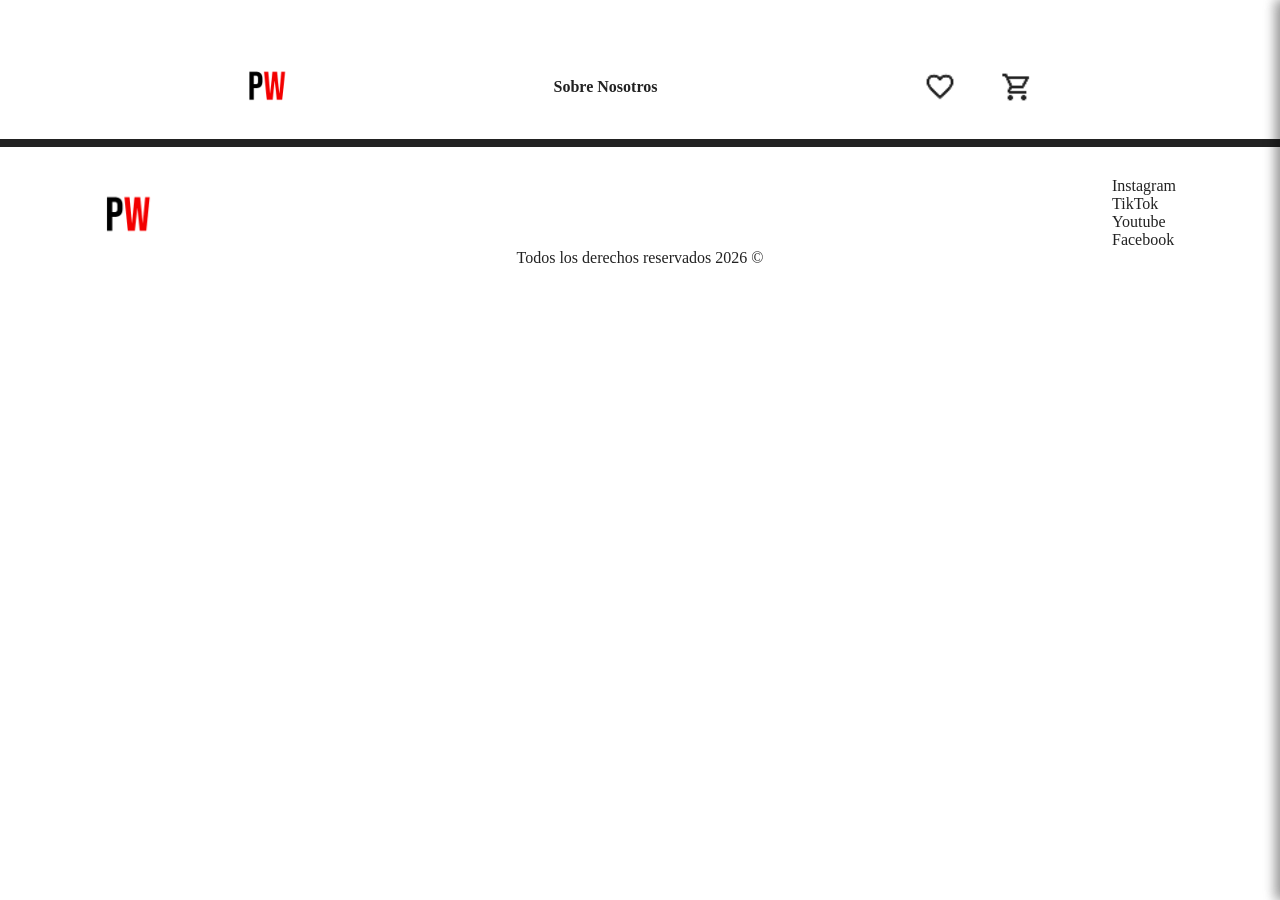
==== detalle.html @ 85580146 "Actualización 29/06/2026 Agregación de detalle dinámico + diseño Modificación en redirects Limpiez" ====
<!DOCTYPE html>
    <html lang="es">
    <head>
        <meta charset="UTF-8">
        <meta name="viewport" content="width=device-width, initial-scale=1.0">
        <link rel="stylesheet" href="estilos.css">
        <link rel="icon" href="/img/icono.jpg">
        <title>PostWatch - Detalle</title>
    </head>
    <body>

        <header>
            <ul>
                <li><a href="index.html"><img src="img/logo.png" alt="Logo PostWatch" class="logo"></a></li>
                <li><a href="nosotros/nosotros.html">Sobre Nosotros</a></li>
                <div class="container-items">

                    <li>
                        <button class="fav-btn" aria-label="ingresar a favoritos" aria-controls="primary-fav" aria-expanded="false">
                            <span class="sr-only"></span>
                        </button>
                    </li>

                    <aside class="mis-favoritos primary-fav" id="primary-fav" data-visible="false">
                        <h1>Mis Favoritos <button class="fav-btn-cerrar"> <span class="sr-only"></span></button></h1>
                        <ul class="lista-favoritos"></ul>
                    </aside>

                    <li>
                        <button class="cart-btn" aria-label="ingresar al carrito" aria-controls="primary-cart" aria-expanded="false">
                            <span class="sr-only"></span>
                        </button>
                    </li>

                    <aside class="mi-carrito primary-cart" id="primary-cart" data-visible="false">
                        <h1>Mi Carrito <button class="cart-btn-cerrar"> <span class="sr-only"></span></button></h1>
                        <ul class="lista-carrito">

                        </ul>
                    </aside>  

                </div>
            </ul>
        </header>

    <main class="contenido">
        <section id="detalle"></section> 
    </main>

        <footer>
            <section class="container-footer">
                <img src="./img/logo.png" alt="Logo PostWatch Final (Footer)">
                <ul>
                    <li><a href="https://www.instagram.com/">Instagram</a></li>
                    <li><a href="https://www.tiktok.com/">TikTok</a></li>
                    <li><a href="https://www.youtube.com/">Youtube</a></li>
                    <li><a href="https://www.facebook.com/">Facebook</a></li>
                </ul>
            </section>
            <section class="text-footer">
                <p>Todos los derechos reservados 2026 ©</p>
            </section>
        </footer>

    <script src="main.js"></script>
    </body>
    </html>
---- estilos.css ----
* {
    margin: 0;
    padding: 0;
    box-sizing: border-box;
}

:root {
    --color-dark:#222;
    --color-light:#FFFFFF;
    --color-principal:#d00000;
    --font-title:"Bebas Neue";
    --font-text:"Noto Sans";
}

html {
  scroll-behavior: smooth;
}

/*******************HEADER****************/

header {
    background-color: var(--color-light);
    border-bottom: var(--color-dark) solid 4px;
}

.logo {
    width: 40px;
}

header  ul {
    margin-top: 45px;
    display: flex;
    justify-content: space-evenly;
    align-items: center;
}

header  ul li {
    list-style: none;
    margin-bottom: 10px;
    padding: 20px;
}

header  ul li a {
    color: var(--color-dark);
    text-decoration: none;
    font-family: var(--font-text);
    font-weight: 800;

}

header ul li a:hover {
    color: var(--color-principal);
    text-decoration: underline;

}

header  ul li button {
    background-color: transparent;
    border: none;
    cursor: pointer;
}

header ul li button img {
    width : 30px;
}

/*carrito y fav*/

.container-items {
    position: relative;
    display: flex;
    align-items: center;
    gap: 5px;
}

/*carrito*/


.cart-btn {
    background: none;
    border: none;
    padding: 0.5rem;
    width: 2rem;
    aspect-ratio: 1;
    background-image: url(img/cart.png);
    background-repeat: no-repeat;
    background-position: center;
    background-size: cover;
}

.cart-btn[aria-expanded="true"] {
    background-image: url(img/close.png);
    
}


/*favoritos*/

.fav-btn {
    background: none;
    border: none;
    padding: 0.5rem;
    width: 2rem;
    aspect-ratio: 1;
    background-image: url(img/fav.png);
    background-repeat: no-repeat;
    background-position: center;
    background-size: cover;
}

.fav-btn[aria-expanded="true"] {
    background-image: url(img/close.png);
    
}
/*  */
.primary-fav,.primary-cart {
    position: fixed;
    top: 0;
    right: 0;
    z-index: 1000;
    width: min(450px, 100vw);
    height: 100vh;
    padding: 24px;
    background-color: var(--color-light);
    box-shadow: -4px 0 12px rgba(0, 0, 0, 0.25);
    transform: translateX(100%);
    transition: transform 0.3s ease-out;
}

.primary-fav[data-visible="true"] {
    transform: translateX(0%) translateY(0%);
}

.primary-cart[data-visible="true"] {
    transform: translateX(0%) translateY(0%);
}



.primary-fav h1,.primary-cart h1 {
    display: flex;
    justify-content: space-between;
    align-items: center;
    gap: 16px;
    font-family: var(--font-title);
    color: var(--color-dark);
    margin-bottom: 20px;
}

.lista-favoritos,.lista-carrito {
    display: flex;
    justify-content: flex-start;
    align-items: flex-start;
    flex-direction: column;
    gap: 12px;
}

.lista-favoritos li,.lista-carrito li {
    display: flex;
    align-items: center;
    gap: 12px;
    list-style: none;
    font-family: var(--font-text);
    font-weight: 700;
}


.lista-favoritos img,.lista-carrito img {
    width: 64px;
    height: 96px;
    object-fit: cover;
    flex-shrink: 0;
}

.fav-btn-cerrar,.cart-btn-cerrar {
    background: none;
    border: none;
    padding: 0.5rem;
    width: 2rem;
    aspect-ratio: 1;
    background-image: url(img/close.png);
    background-repeat: no-repeat;
    background-position: center;
    background-size: cover;
    cursor: pointer;
}


.remove-fav img,.remove-cart img {
    width: 30px;
    height: 30px;
    object-fit: cover;
    cursor: pointer;
}



/*******************HEADER****************/


/******************* LANDING PAGE ****************/

.landing-page {
    display: flex;
    max-width: 100vh;
    align-items: center;
    margin: 100px;
}



.landing-page-im img {
    margin-left: 500px;
    width: 20rem;
    box-shadow: 0px 4px 8px rgba(0, 0, 0, 0.3);
}

.titulo-negro {
    font-family: var(--font-title);
    color: var(--color-dark); 
    font-size: 130px;
    margin-bottom: 10px;
}

.titulo-rojo {

    color: var(--color-principal);

}

.landing-page p {
    font-family: var(--font-title);
    color: var(--color-dark);
    font-size: 25px;

}



.boton-LP {
    display: inline-block;
    padding: 12px 40px;  
    margin: 10px;       
    text-decoration: none;
    font-family: var(--font-title);
    font-size: 18px;
    font-weight: bold;
    text-align: center;
    transition: 0.3s;
    cursor: pointer;
    background-color: var(--color-principal);
    color: #FFFFFF;
    border: 2px solid var(--color-principal);
}


.boton-LP:hover {
    background-color: #a00000; 
    border-color: #a00000;
}


@media (max-width: 1500px) {
    .landing-page-im {
        display: none;
    }
}





/*******************LANDING PAGE****************/
    



/*******************MAIN****************/

/*-----------PARA CORREGIR: UNIFICAR BOTONES PELÍCULAS Y SERIES-----------*/

.peliculas h1 {
    font-family: var(--font-title);
    margin-top: 20px;
    margin-left: 50px;
    font-size: 50px;
    color: var(--color-dark);
}

.peliculas-container {
    display: grid;
    grid-template-columns: repeat(auto-fit, minmax(min(100%, 280px), 280px));
    justify-content: center;
    grid-template-rows: auto;
    column-gap: 20px;
    padding: 0 1rem;
    max-width: 100%;
}

@media (max-width: 1280px) {
.peliculas-container {
    grid-template-columns: repeat(2, 1fr);
  }
}

@media (max-width: 480px) {
  .peliculas-container {
    grid-template-columns: 1fr;
  }
}


.pelicula {
    background-color: var(--color-light);
    box-shadow:  0px 4px 8px rgba(0, 0, 0, 0.3);
    display: flex;
    flex-direction: column;
    align-items: center;
    margin: 10px 0;
    border-radius: 20px;
    padding: 20px 50px;
    width: 280px;
    max-width: 100%;
}

.pelicula h2 {
    font-family: var(--font-title);
    color: var(--color-dark);
    margin-bottom: 10px;
    text-align: center;
}



.pelicula img {
    box-shadow:  0px 4px 8px rgba(0, 0, 0, 0.2);
    border: #fff solid 5px;
    width: 200px;
    height: 300px;
    object-fit: cover;
    margin: 10px;
    transition: transform 0.3s ease;
}

/*-----------peliculas-----------*/

/*-----------series-----------*/

.series h1 {
    font-family: var(--font-title);
    margin-top: 20px;
    margin-left: 50px;
    font-size: 50px;
    color: var(--color-dark);
}


.series-container {
    display: grid;
    grid-template-columns: repeat(auto-fit, minmax(12rem, 1fr));
    grid-template-rows: auto;
    gap: 20px;
    padding: 0 5rem;
}

@media (max-width: 1280px) {
  .series-container {
    grid-template-columns: repeat(2, 1fr);
  }
}

@media (max-width: 480px) {
  .series-container {
    grid-template-columns: 1fr;
  }
}

.serie {
    background-color: var(--color-light);
    box-shadow:  0px 4px 8px rgba(0, 0, 0, 0.3);
    display: flex;
    flex-direction: column;
    align-items: center;
    margin: 10px;
    border-radius: 20px;
    padding: 20px 50px;
    width: 280px;

}

.serie h2 {
    font-family: var(--font-title);
    color: var(--color-dark);
    margin-bottom: 10px;
    text-align: center;
}



.serie img {
    box-shadow:  0px 4px 8px rgba(0, 0, 0, 0.2);
    border: #fff solid 5px;
    width: 200px;
    height: 300px;
    object-fit: cover;
    margin: 0px;
    transition: transform 0.3s ease;
}

.serie .oferta {
    color: var(--color-principal);
    font-weight: 800;
}

/*-----------series-----------*/

.container-buttons {
    display: flex;
    justify-content: center;
    align-items: center;
    margin-top: 10px;
    width: 100%;
}

.btn-detalle {
    display: inline-flex;
    justify-content: center;
    align-items: center;
    background-color: var(--color-principal);
    text-decoration: none;
    color: var(--color-light);
    border: none;
    border-bottom: var(--color-dark) solid 4px;
    border-right: var(--color-dark) solid 4px;
    padding: 8px 15px;
    cursor: pointer;
    font-family: var(--font-text);
    font-weight: 800;
    min-height: 40px;
    margin-right: 10px;
}

.btn-fav,
.btn-cart {
    display: inline-flex;
    justify-content: center;
    align-items: center;
    width: 40px;
    height: 40px;
}

.btn-fav img {
    width: 30px;
    height: 30px;
    display: block;
    margin: 0;
    box-shadow: none;
    border: none;
    object-fit: contain;
    cursor: pointer;
}

.btn-cart img {
    width: 30px;
    height: 30px;
    display: block;
    margin: 0;
    cursor: pointer;
    box-shadow: none;
    border: none;
    object-fit: contain;
}


.btn-fav img.active {
    content: url("img/fav2.png");
}



/*******************MAIN****************/

/*****************FOOTER************/

footer {
    padding-top: 30px;
    background-color: var(--color-light);
    border-top: var(--color-dark) solid 4px;
}

.container-footer {
    display: flex;
    justify-content: center; 
    align-items: center;    
    gap: 60rem; 
}


.container-footer img {
    width: 3rem;
    height: 3rem;
}

.container-footer ul li {
    list-style: none;
}

.container-footer ul li a {
    font-family: var(--font-text);
    color: var(--color-dark);
    text-decoration: none;
}

.container-footer ul li a:hover {
    text-decoration: underline;
    color: var(--color-principal);
}

.text-footer p {
    font-family: var(--font-text);
    text-align: center;
    color: var(--color-dark);
    margin-bottom: 10px;
}

/*****************FOOTER************/


/*****************DETALLE************/




.contenedor-principal-detalle {
    display: flex;
    flex-direction: row;
    align-items: stretch;
    gap: 40px;
    max-width: 1000px;
    margin: 40px auto;
    padding: 20px;
    background-color: var(--color-light);
    border-radius: 12px;
    box-shadow:  0px 4px 8px rgba(0, 0, 0, 0.2);
}

.columna-imagen {
    flex: 1;
    display: flex;
    justify-content: center;
    align-items: center;
}

.columna-imagen img {
    width: 100%;
    max-width: 380px;
    height: auto;
    border:#fff solid 10px;
    box-shadow:  0px 4px 8px rgba(0, 0, 0, 0.2);
}

.columna-info {
    flex: 1.2;
    display: flex;
    flex-direction: column;
    justify-content: center;
}

.columna-info h1 {
    font-size: 2.5rem;
    margin-bottom: 15px;
    color: var(--color-dark);
    font-family: var(--font-title);
}

.columna-info .precio {
    font-size: 2rem;
    font-weight: bold;
    color: var(--color-dark);
}

.columna-info .container-buttons {
    display: flex;
    justify-content: flex-start;
    gap: 15px;
}

.columna-info .btn-fav,
.columna-info .btn-cart {
    display: flex;
    align-items: center;
    justify-content: center;
    padding: 20px 30px;
    border: 2px solid var(--color-principal);
    background-color: var(--color-principal);
    cursor: pointer;
}


.columna-info .btn-fav:hover {
    background-color: #a00000;
    border: 2px solid #a00000;
}

.columna-info .btn-cart:hover {
    background-color: #a00000;
        border: 2px solid #a00000;
}

.descripcion {
    font-family: var(--font-text);
    color: var(--color-dark);
}


@media (max-width: 768px) {
    .contenedor-principal-detalle {
        flex-direction: column;
        align-items: center;
        padding: 40px;
    }
    
    .columna-info {
        padding-left: 20px;
    }
}
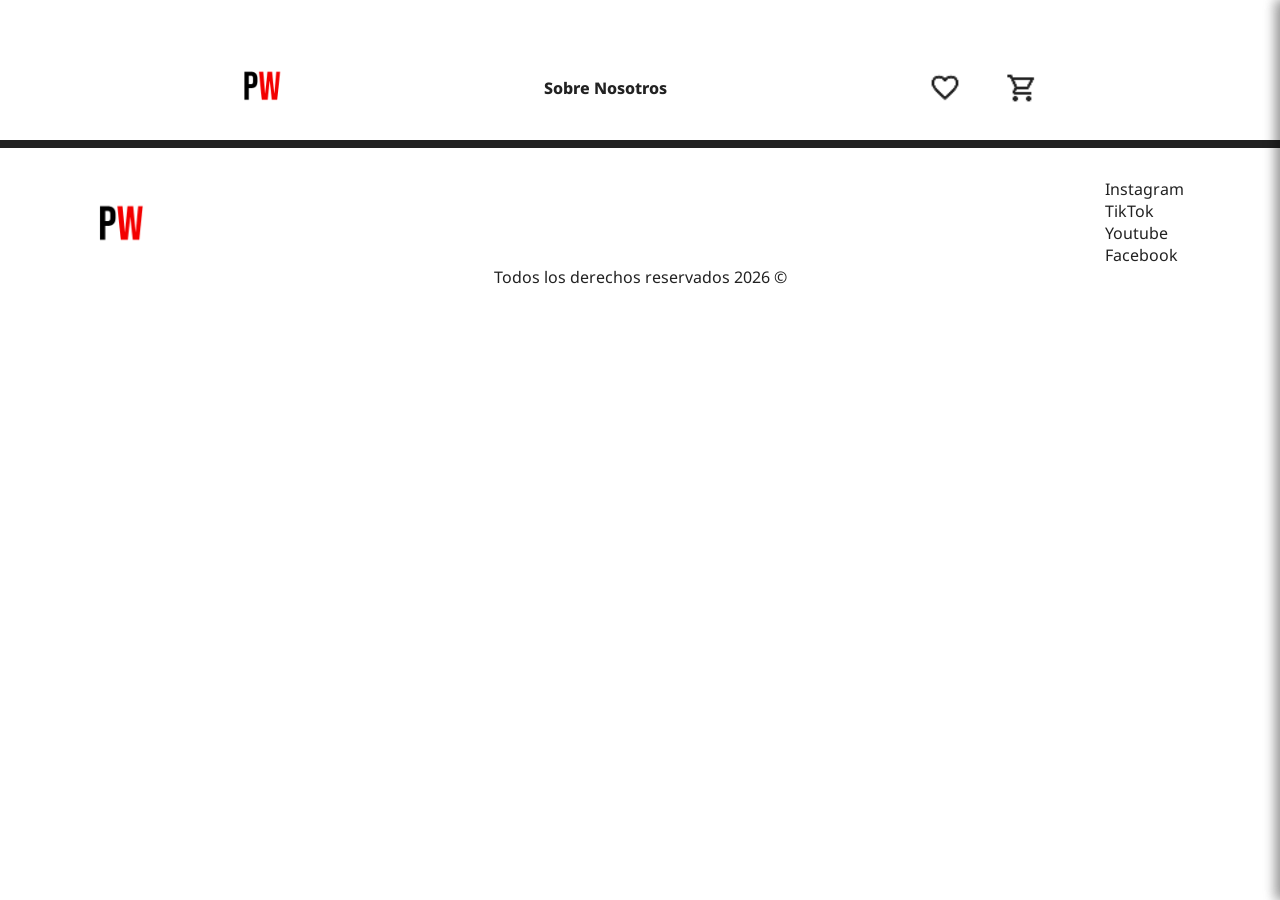
==== commit a887b9b9: "Actualización 30/06 Agregar cantidades y total al carrito Retocar el código Limpieza de código (si" ====
--- a/detalle.html
+++ b/detalle.html
@@ -6,6 +6,8 @@
         <link rel="stylesheet" href="estilos.css">
         <link rel="icon" href="/img/icono.jpg">
         <title>PostWatch - Detalle</title>
+         <link href="https://fonts.googleapis.com/css2?family=Bebas+Neue&family=DM+Serif+Display:ital@0;1&family=Krona+One&family=Noto+Sans:ital,wght@0,100..900;1,100..900&family=Oswald:wght@360&family=Pacifico&family=Poppins:ital,wght@0,100;0,200;0,300;0,400;0,500;0,600;0,700;0,800;0,900;1,100;1,200;1,300;1,400;1,500;1,600;1,700;1,800;1,900&family=Roboto+Slab:wght@100..900&family=Rubik:ital,wght@0,300..900;1,300..900&family=Spectral:ital,wght@0,200;0,300;0,400;0,500;0,600;0,700;0,800;1,200;1,300;1,400;1,500;1,600;1,700;1,800&display=swap" rel="stylesheet">
+    <link href="https://fonts.googleapis.com/css2?family=Bebas+Neue&family=DM+Serif+Display:ital@0;1&family=Krona+One&family=Noto+Sans:ital,wght@0,100..900;1,100..900&family=Oswald:wght@360&family=Pacifico&family=Poppins:ital,wght@0,100;0,200;0,300;0,400;0,500;0,600;0,700;0,800;0,900;1,100;1,200;1,300;1,400;1,500;1,600;1,700;1,800;1,900&family=Roboto+Slab:wght@100..900&family=Rubik:ital,wght@0,300..900;1,300..900&family=Spectral:ital,wght@0,200;0,300;0,400;0,500;0,600;0,700;0,800;1,200;1,300;1,400;1,500;1,600;1,700;1,800&display=swap" rel="stylesheet">
     </head>
     <body>
 
--- a/estilos.css
+++ b/estilos.css
@@ -63,6 +63,7 @@
 header ul li button img {
     width : 30px;
 }
+
 
 /*carrito y fav*/
 
@@ -93,6 +94,14 @@
     
 }
 
+
+.total-carrito {
+    font-family: var(--font-text);
+    font-weight: 800;
+    background-color: var(--color-principal);
+    padding: 1rem 3rem;
+    color: var(--color-light);
+}
 
 /*favoritos*/
 
@@ -172,6 +181,10 @@
     flex-shrink: 0;
 }
 
+/*.lista-favoritos:hover,.lista-carrito:hover{
+    background-color: #f3e6e6;
+}*/
+
 .fav-btn-cerrar,.cart-btn-cerrar {
     background: none;
     border: none;
@@ -266,20 +279,14 @@
     }
 }
 
-
-
-
-
 /*******************LANDING PAGE****************/
-    
-
 
 
 /*******************MAIN****************/
 
-/*-----------PARA CORREGIR: UNIFICAR BOTONES PELÍCULAS Y SERIES-----------*/
-
-.peliculas h1 {
+/*-----------CATÁLOGO-----------*/
+
+.catalogo h1 {
     font-family: var(--font-title);
     margin-top: 20px;
     margin-left: 50px;
@@ -287,7 +294,7 @@
     color: var(--color-dark);
 }
 
-.peliculas-container {
+.contenedor-catalogo {
     display: grid;
     grid-template-columns: repeat(auto-fit, minmax(min(100%, 280px), 280px));
     justify-content: center;
@@ -297,20 +304,10 @@
     max-width: 100%;
 }
 
-@media (max-width: 1280px) {
-.peliculas-container {
-    grid-template-columns: repeat(2, 1fr);
-  }
-}
-
-@media (max-width: 480px) {
-  .peliculas-container {
-    grid-template-columns: 1fr;
-  }
-}
-
-
-.pelicula {
+
+
+
+.producto {
     background-color: var(--color-light);
     box-shadow:  0px 4px 8px rgba(0, 0, 0, 0.3);
     display: flex;
@@ -323,7 +320,7 @@
     max-width: 100%;
 }
 
-.pelicula h2 {
+.producto h2 {
     font-family: var(--font-title);
     color: var(--color-dark);
     margin-bottom: 10px;
@@ -332,7 +329,7 @@
 
 
 
-.pelicula img {
+.producto img {
     box-shadow:  0px 4px 8px rgba(0, 0, 0, 0.2);
     border: #fff solid 5px;
     width: 200px;
@@ -342,77 +339,26 @@
     transition: transform 0.3s ease;
 }
 
-/*-----------peliculas-----------*/
-
-/*-----------series-----------*/
-
-.series h1 {
-    font-family: var(--font-title);
-    margin-top: 20px;
-    margin-left: 50px;
-    font-size: 50px;
-    color: var(--color-dark);
-}
-
-
-.series-container {
-    display: grid;
-    grid-template-columns: repeat(auto-fit, minmax(12rem, 1fr));
-    grid-template-rows: auto;
-    gap: 20px;
-    padding: 0 5rem;
+.producto p {
+    font-family: var(--font-text);
+    margin-bottom: 5px;
+    color: var(--color-dark);
 }
 
 @media (max-width: 1280px) {
-  .series-container {
+.contenedor-catalogo {
     grid-template-columns: repeat(2, 1fr);
   }
 }
 
 @media (max-width: 480px) {
-  .series-container {
+  .contenedor-catalogo {
     grid-template-columns: 1fr;
   }
 }
 
-.serie {
-    background-color: var(--color-light);
-    box-shadow:  0px 4px 8px rgba(0, 0, 0, 0.3);
-    display: flex;
-    flex-direction: column;
-    align-items: center;
-    margin: 10px;
-    border-radius: 20px;
-    padding: 20px 50px;
-    width: 280px;
-
-}
-
-.serie h2 {
-    font-family: var(--font-title);
-    color: var(--color-dark);
-    margin-bottom: 10px;
-    text-align: center;
-}
-
-
-
-.serie img {
-    box-shadow:  0px 4px 8px rgba(0, 0, 0, 0.2);
-    border: #fff solid 5px;
-    width: 200px;
-    height: 300px;
-    object-fit: cover;
-    margin: 0px;
-    transition: transform 0.3s ease;
-}
-
-.serie .oferta {
-    color: var(--color-principal);
-    font-weight: 800;
-}
-
-/*-----------series-----------*/
+
+
 
 .container-buttons {
     display: flex;
@@ -476,7 +422,7 @@
     content: url("img/fav2.png");
 }
 
-
+/*-----------CATÁLOGO-----------*/
 
 /*******************MAIN****************/
 
@@ -528,13 +474,10 @@
 
 /*****************DETALLE************/
 
-
-
-
 .contenedor-principal-detalle {
     display: flex;
     flex-direction: row;
-    align-items: stretch;
+    align-items: flex-start;
     gap: 40px;
     max-width: 1000px;
     margin: 40px auto;
@@ -574,9 +517,9 @@
 }
 
 .columna-info .precio {
-    font-size: 2rem;
-    font-weight: bold;
-    color: var(--color-dark);
+    font-size: 1.5rem;
+    color: var(--color-dark);
+    font-family: var(--font-text);
 }
 
 .columna-info .container-buttons {
@@ -623,4 +566,25 @@
     .columna-info {
         padding-left: 20px;
     }
+}
+/*MOVER A CARRITO Y FAVORITOS*/
+.lista-carrito {
+    display: flex;
+    flex-direction: column; 
+    gap: 12px;
+    max-height: 650px; 
+    overflow-y: auto;
+    overflow-x: hidden;
+    padding-right: 5px;
+}
+
+.scroll-interno-favoritos {
+    display: flex;
+    flex-direction: column;
+    gap: 12px;
+    width: 100%;
+    max-height: 650px; 
+    overflow-y: auto;
+    overflow-x: hidden;
+    padding-right: 5px;
 }
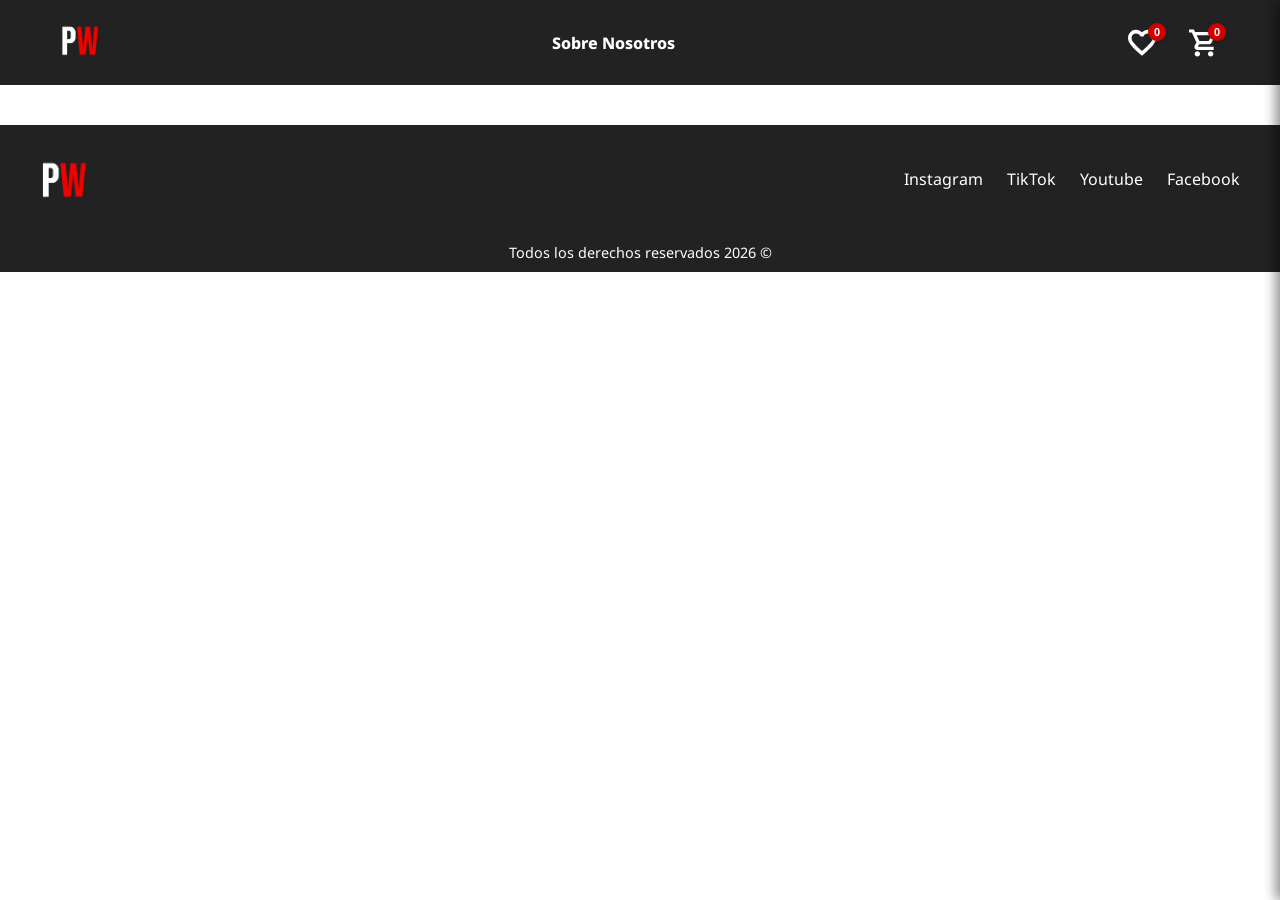
==== commit fcb4d400: "Actualización 14/7 Modificacion de todo el listado de correcciones enviadas por el profesor Actuali" ====
--- a/detalle.html
+++ b/detalle.html
@@ -1,4 +1,4 @@
-    <!DOCTYPE html>
+<!DOCTYPE html>
     <html lang="es">
     <head>
         <meta charset="UTF-8">
@@ -11,39 +11,42 @@
     </head>
     <body>
 
-        <header>
-            <ul>
-                <li><a href="index.html"><img src="img/logo.png" alt="Logo PostWatch" class="logo"></a></li>
-                <li><a href="nosotros/nosotros.html">Sobre Nosotros</a></li>
-                <div class="container-items">
+<!-- Encabezado -->    
+    <header>
+        <div class="container-header">
+        <a href="index.html"><img src="img/logo2.png" alt="Logo PostWatch" class="logo"></a>
+        <a href="nosotros.html">Sobre Nosotros</a>
 
-                    <li>
-                        <button class="fav-btn" aria-label="ingresar a favoritos" aria-controls="primary-fav" aria-expanded="false">
-                            <span class="sr-only"></span>
-                        </button>
-                    </li>
+        <nav class="container-items">
+            <button class="fav-btn" aria-label="ingresar a favoritos" aria-controls="primary-fav" aria-expanded="false">
+                <span class="sr-only">Ingresar a Favoritos</span>
+            </button>
 
-                    <aside class="mis-favoritos primary-fav" id="primary-fav" data-visible="false">
-                        <h1>Mis Favoritos <button class="fav-btn-cerrar"> <span class="sr-only"></span></button></h1>
-                        <ul class="lista-favoritos"></ul>
-                    </aside>
+            <button class="cart-btn" aria-label="ingresar al carrito" aria-controls="primary-cart" aria-expanded="false">
+                <span class="sr-only">Ingresar al Carrito</span>
+            </button>
 
-                    <li>
-                        <button class="cart-btn" aria-label="ingresar al carrito" aria-controls="primary-cart" aria-expanded="false">
-                            <span class="sr-only"></span>
-                        </button>
-                    </li>
+            <button id="btn-abrir-favoritos" class="btn-header">
+                <span id="contador-favoritos" class="badge-contador-fav">0</span>
+            </button>
 
-                    <aside class="mi-carrito primary-cart" id="primary-cart" data-visible="false">
-                        <h1>Mi Carrito <button class="cart-btn-cerrar"> <span class="sr-only"></span></button></h1>
-                        <ul class="lista-carrito">
+            <button id="btn-abrir-carrito" class="btn-header">
+                <span id="contador-carrito" class="badge-contador-cart">0</span>
+            </button>
+            
+        </nav>
 
-                        </ul>
-                    </aside>  
+        <aside class="mis-favoritos primary-fav" id="primary-fav" data-visible="false">
+            <h1>Mis Favoritos <button class="fav-btn-cerrar"><span class="sr-only">Cerrar Favoritos</span></button></h1>
+            <ul class="lista-favoritos"></ul>
+        </aside>
 
-                </div>
-            </ul>
-        </header>
+        <aside class="mi-carrito primary-cart" id="primary-cart" data-visible="false">
+            <h1>Mi Carrito <button class="cart-btn-cerrar"> <span class="sr-only">Cerrar Carrito</span></button></h1>
+            <ul class="lista-carrito"></ul>
+        </aside>  
+        </div>
+    </header>
 
     <main class="contenido">
         <section id="detalle"></section> 
@@ -51,7 +54,7 @@
 
         <footer>
             <section class="container-footer">
-                <img src="./img/logo.png" alt="Logo PostWatch Final (Footer)">
+                <img class="logo-footer" src="/img/logo2.png" alt="Logo PostWatch Final (Footer)">
                 <ul>
                     <li><a href="https://www.instagram.com/">Instagram</a></li>
                     <li><a href="https://www.tiktok.com/">TikTok</a></li>
--- a/estilos.css
+++ b/estilos.css
@@ -19,48 +19,47 @@
 /*******************HEADER****************/
 
 header {
-    background-color: var(--color-light);
-    border-bottom: var(--color-dark) solid 4px;
+    background-color: var(--color-dark);
+    display: flex;
+    justify-content: space-evenly;
+    align-items: center;
 }
 
 .logo {
     width: 40px;
 }
 
-header  ul {
-    margin-top: 45px;
-    display: flex;
-    justify-content: space-evenly;
-    align-items: center;
-}
-
-header  ul li {
-    list-style: none;
-    margin-bottom: 10px;
+
+.container-header {
+    display: flex;
+    justify-content: space-between;
+    align-items: center;
+    width: 100%;
+    max-width: 1200px;
     padding: 20px;
 }
 
-header  ul li a {
-    color: var(--color-dark);
+.container-header a {
+    color: var(--color-light);
     text-decoration: none;
     font-family: var(--font-text);
     font-weight: 800;
 
 }
 
-header ul li a:hover {
+.container-header a:hover {
     color: var(--color-principal);
     text-decoration: underline;
 
 }
 
-header  ul li button {
+.container-header button {
     background-color: transparent;
     border: none;
     cursor: pointer;
 }
 
-header ul li button img {
+.container-header button img {
     width : 30px;
 }
 
@@ -71,7 +70,7 @@
     position: relative;
     display: flex;
     align-items: center;
-    gap: 5px;
+    gap: 30px;
 }
 
 /*carrito*/
@@ -83,14 +82,14 @@
     padding: 0.5rem;
     width: 2rem;
     aspect-ratio: 1;
-    background-image: url(img/cart.png);
+    background-image: url(img/cart3.svg);
     background-repeat: no-repeat;
     background-position: center;
     background-size: cover;
 }
 
 .cart-btn[aria-expanded="true"] {
-    background-image: url(img/close.png);
+    background-image: url(img/close.svg);
     
 }
 
@@ -103,6 +102,32 @@
     color: var(--color-light);
 }
 
+
+#btn-abrir-carrito {
+    position: absolute;
+    display: inline-flex;
+    align-items: center;
+    justify-content: center;
+
+}
+
+.badge-contador-cart {
+    position: absolute;
+    top: -20px;        
+    right: -100px;    
+    background-color: var(--color-principal); 
+    color: var(--color-light);
+    font-size: 11px;
+    font-weight: bold;
+    width: 18px;
+    height: 18px;
+    border-radius: 50%;
+    display: flex;
+    align-items: center;
+    justify-content: center;
+    box-shadow: 0 2px 4px rgba(0, 0, 0, 0.2);
+}
+
 /*favoritos*/
 
 .fav-btn {
@@ -111,17 +136,46 @@
     padding: 0.5rem;
     width: 2rem;
     aspect-ratio: 1;
-    background-image: url(img/fav.png);
+    background-image: url(img/fav3.svg);
     background-repeat: no-repeat;
     background-position: center;
     background-size: cover;
 }
 
 .fav-btn[aria-expanded="true"] {
-    background-image: url(img/close.png);
-    
-}
-/*  */
+    background-image: url(img/close.svg);
+        
+}
+
+
+#btn-abrir-favoritos {
+    position: absolute;
+    display: inline-flex;
+    align-items: center;
+    justify-content: center;
+
+}
+
+
+.badge-contador-fav {
+    position: absolute;
+    top: -20px;        
+    right: -40px;    
+    background-color: var(--color-principal); 
+    color: var(--color-light);
+    font-size: 11px;
+    font-weight: bold;
+    width: 18px;
+    height: 18px;
+    border-radius: 50%;
+    display: flex;
+    align-items: center;
+    justify-content: center;
+    box-shadow: 0 2px 4px rgba(0, 0, 0, 0.2);
+}
+
+
+/* ASIDES */
 .primary-fav,.primary-cart {
     position: fixed;
     top: 0;
@@ -144,8 +198,6 @@
     transform: translateX(0%) translateY(0%);
 }
 
-
-
 .primary-fav h1,.primary-cart h1 {
     display: flex;
     justify-content: space-between;
@@ -174,16 +226,53 @@
 }
 
 
-.lista-favoritos img,.lista-carrito img {
+.lista-favoritos .img-fav,.lista-carrito .img-cart  {
     width: 64px;
     height: 96px;
     object-fit: cover;
     flex-shrink: 0;
-}
-
-/*.lista-favoritos:hover,.lista-carrito:hover{
-    background-color: #f3e6e6;
-}*/
+    border: #fff solid 5px;
+    box-shadow: 0 2px 4px rgba(0, 0, 0, 0.1);
+}
+
+.lista-carrito {
+    display: flex;
+    flex-direction: column; 
+    gap: 12px;
+    max-height: 650px; 
+    overflow-y: auto;
+    overflow-x: hidden;
+    padding-right: 5px;
+}
+
+.scroll-interno-favoritos,.scroll-interno-carrito {
+    display: flex;
+    flex-direction: column;
+    gap: 12px;
+    width: 100%;
+    max-height: 650px; 
+    overflow-y: auto;
+    overflow-x: hidden;
+    padding-right: 5px;
+}
+
+
+.scroll-interno-favoritos li,.scroll-interno-carrito li {
+    display: flex;
+    width: 100%;
+    justify-content: space-between;
+    align-items: center;
+    border-bottom: #b8b8b8 solid 1px;
+    gap: 12px;
+    padding: 15px 0;
+}
+
+.scroll-interno-favoritos p,.scroll-interno-carrito p {
+    font-family: var(--font-text);
+    color: var(--color-dark);
+    font-weight: 400;
+}
+
 
 .fav-btn-cerrar,.cart-btn-cerrar {
     background: none;
@@ -191,7 +280,7 @@
     padding: 0.5rem;
     width: 2rem;
     aspect-ratio: 1;
-    background-image: url(img/close.png);
+    background-image: url(img/close.svg);
     background-repeat: no-repeat;
     background-position: center;
     background-size: cover;
@@ -202,11 +291,82 @@
 .remove-fav img,.remove-cart img {
     width: 30px;
     height: 30px;
-    object-fit: cover;
-    cursor: pointer;
-}
-
-
+    cursor: pointer;
+}
+
+.remove-fav {
+    background: none;
+    border: none;
+    margin-left: auto;    
+    padding: 0;
+}
+
+
+.remove-fav, .remove-cart {
+    background: none;
+    border: none;
+    display: flex;
+    align-items: center;
+    justify-content: center;
+}
+
+.control-cantidad {
+    display: inline-flex; 
+    align-items: center;
+    gap: 5px;
+    margin-left: auto;   
+    margin-right: 15px; 
+}
+
+.btn-mas {
+    cursor: pointer;
+    padding: 1px 10px;
+}
+
+.btn-menos {
+    cursor: pointer;
+    padding: 1px 13px;
+}
+
+.control-cantidad button {
+    color: var(--color-light);
+    font-family: var(--font-text);
+    font-weight: 800;
+    font-size: 25px;
+    background-color: var(--color-principal);
+}
+
+.cantidad-num {
+    font-family: var(--font-text);
+    font-weight: 400;
+    color: var(--color-dark);
+}
+
+
+.scroll-interno-favoritos li .text-cart,
+.scroll-interno-carrito li .text-cart {
+    display: flex;
+    flex-direction: column;
+    gap: 4px; 
+    text-align: left; 
+    flex-grow: 1; 
+}
+
+/*SR-ONLY*/
+
+.sr-only {
+    position: absolute;
+    width: 1px;
+    height: 1px;
+    padding: 0;
+    margin: -1px;
+    overflow: hidden;
+    border: 0;
+}
+
+
+
+/*******************ASIDES****************/
 
 /*******************HEADER****************/
 
@@ -217,7 +377,7 @@
     display: flex;
     max-width: 100vh;
     align-items: center;
-    margin: 100px;
+    margin: 110px;
 }
 
 
@@ -255,29 +415,92 @@
     padding: 12px 40px;  
     margin: 10px;       
     text-decoration: none;
-    font-family: var(--font-title);
-    font-size: 18px;
+    font-family: var(--font-text);
     font-weight: bold;
     text-align: center;
     transition: 0.3s;
     cursor: pointer;
     background-color: var(--color-principal);
     color: #FFFFFF;
-    border: 2px solid var(--color-principal);
+    font-weight: 800;
+    border-bottom: var(--color-dark) solid 4px;
+    border-right: var(--color-dark) solid 4px;
 }
 
 
 .boton-LP:hover {
     background-color: #a00000; 
     border-color: #a00000;
-}
-
+    border-bottom: var(--color-dark) solid 4px;
+    border-right: var(--color-dark) solid 4px;
+}
+
+
+.boton-LP2 {
+    display: inline-block;
+    padding: 12px 40px;  
+    margin: 10px;       
+    text-decoration: none;
+    font-family: var(--font-text);
+    font-weight: bold;
+    text-align: center;
+    transition: 0.3s;
+    cursor: pointer;
+    background-color: var(--color-light);
+    color: var(--color-principal);;
+    border: 2px solid var(--color-principal);
+}
+
+
+.boton-LP2:hover {
+    background-color: #e7e1e1; 
+    border-color: #a00000;
+}
 
 @media (max-width: 1500px) {
     .landing-page-im {
         display: none;
     }
-}
+
+}
+
+@media (max-width: 768px) {
+    .landing-page {
+        flex-direction: column;   
+        text-align: center;       
+        margin: 40px 20px;        
+        max-width: 100%;          
+        gap: 30px;
+    }
+
+    .titulo-negro {
+        font-size: 70px;
+        line-height: 1.1;
+        margin-bottom: 15px;
+    }
+
+    .landing-page p {
+        font-size: 18px;
+        padding: 0 10px;
+    }
+
+    .landing-page .container-buttons,
+    .landing-page div {
+        width: 100%;
+    }
+
+    .boton-LP, .boton-LP2 {
+        display: inline-block;
+        width: 85%;
+        max-width: 300px;
+        margin: 10px auto;
+        padding: 14px 20px;
+    }
+
+}
+
+/*********************************************************************/
+
 
 /*******************LANDING PAGE****************/
 
@@ -305,8 +528,6 @@
 }
 
 
-
-
 .producto {
     background-color: var(--color-light);
     box-shadow:  0px 4px 8px rgba(0, 0, 0, 0.3);
@@ -326,7 +547,6 @@
     margin-bottom: 10px;
     text-align: center;
 }
-
 
 
 .producto img {
@@ -358,8 +578,6 @@
 }
 
 
-
-
 .container-buttons {
     display: flex;
     justify-content: center;
@@ -393,6 +611,7 @@
     align-items: center;
     width: 40px;
     height: 40px;
+
 }
 
 .btn-fav img {
@@ -419,41 +638,51 @@
 
 
 .btn-fav img.active {
-    content: url("img/fav2.png");
-}
-
+    content: url("img/fav2.svg");
+}
 /*-----------CATÁLOGO-----------*/
-
 /*******************MAIN****************/
 
 /*****************FOOTER************/
 
 footer {
     padding-top: 30px;
-    background-color: var(--color-light);
-    border-top: var(--color-dark) solid 4px;
+    background-color: var(--color-dark);
+    padding-bottom: 10px;
+    margin-top: 40px;
 }
 
 .container-footer {
     display: flex;
-    justify-content: center; 
+    flex-direction: row; 
     align-items: center;    
-    gap: 60rem; 
-}
-
-
-.container-footer img {
+    justify-content: space-between; 
+    gap: 1.5rem;             
+    max-width: 1200px;       
+    margin: 0 auto;          
+}
+
+.logo-footer {
     width: 3rem;
     height: 3rem;
 }
 
+.container-footer ul {
+    display: flex;
+    flex-wrap: wrap;       
+    justify-content: center;
+    gap: 1.5rem;         
+    padding: 0;
+    margin: 0;
+}
+
 .container-footer ul li {
     list-style: none;
 }
 
 .container-footer ul li a {
     font-family: var(--font-text);
-    color: var(--color-dark);
+    color: var(--color-light);
     text-decoration: none;
 }
 
@@ -462,15 +691,35 @@
     color: var(--color-principal);
 }
 
+
+.text-footer {
+    margin-top: 25px;
+    padding-top: 15px;
+}
+
 .text-footer p {
     font-family: var(--font-text);
     text-align: center;
-    color: var(--color-dark);
-    margin-bottom: 10px;
+    color: var(--color-light);
+    font-size: 0.9rem;
+}
+
+@media (max-width: 768px) {
+    .container-footer {
+        flex-direction: column;
+        justify-content: center;                     
+    }
+
+.container-footer ul {
+    flex-direction: column;
+    justify-content: center;
+    align-items: center;
+    gap: 1rem;
+}
+
 }
 
 /*****************FOOTER************/
-
 
 /*****************DETALLE************/
 
@@ -534,25 +783,32 @@
     align-items: center;
     justify-content: center;
     padding: 20px 30px;
-    border: 2px solid var(--color-principal);
+    border: none;
     background-color: var(--color-principal);
+    border-bottom: var(--color-dark) solid 4px;
+    border-right: var(--color-dark) solid 4px;
     cursor: pointer;
 }
 
 
 .columna-info .btn-fav:hover {
     background-color: #a00000;
-    border: 2px solid #a00000;
+    border: none;
+    border-bottom: var(--color-dark) solid 4px;
+    border-right: var(--color-dark) solid 4px;
 }
 
 .columna-info .btn-cart:hover {
     background-color: #a00000;
-        border: 2px solid #a00000;
+    border: none;
+    border-bottom: var(--color-dark) solid 4px;
+    border-right: var(--color-dark) solid 4px;
 }
 
 .descripcion {
     font-family: var(--font-text);
     color: var(--color-dark);
+    margin-top: 20px;
 }
 
 
@@ -567,24 +823,111 @@
         padding-left: 20px;
     }
 }
-/*MOVER A CARRITO Y FAVORITOS*/
-.lista-carrito {
-    display: flex;
-    flex-direction: column; 
-    gap: 12px;
-    max-height: 650px; 
-    overflow-y: auto;
-    overflow-x: hidden;
-    padding-right: 5px;
-}
-
-.scroll-interno-favoritos {
-    display: flex;
-    flex-direction: column;
-    gap: 12px;
-    width: 100%;
-    max-height: 650px; 
-    overflow-y: auto;
-    overflow-x: hidden;
-    padding-right: 5px;
-}+
+/*****************DETALLE************/
+
+/*****************NOSOTROS************/
+
+.linea-grande {
+    width: 80%;
+    height: 4px;
+    background-color: var(--color-dark);
+    margin: 20px auto 10px auto;
+}
+
+.linea-chica {
+    width: 80%;
+    height: 2px;
+    background-color: var(--color-dark);
+    margin: 0 auto 40px auto;
+}
+
+.titulo-nosotros {
+    font-family: var(--font-title);
+    color: var(--color-dark);
+    font-size: 4rem;
+    text-align: center;
+    margin-top: 40px;
+}
+.parrafos {
+    display: flex;
+    flex-direction: row;
+    justify-content: center; 
+    align-items: center;
+    gap: 50px;             
+    margin: 80px auto;     
+    padding: 0 20px;
+}
+
+
+.texto {
+    width: 550px;          
+    text-align: justify; 
+}
+
+.texto h2 {
+    font-family: var(--font-title);
+    font-size: 50px;     
+    margin-bottom: 15px;
+    color: var(--color-dark);
+    text-align: left;     
+}
+
+.texto p {
+    line-height: 1.6;      
+    font-size: 16px;
+    color: var(--color-dark);
+    font-family: var(--font-text);
+}
+
+.parrafos img {
+    width: 300px;        
+    height: auto; 
+    border: var(--color-light) solid 8px;
+    box-shadow: 0px 10px 20px rgba(0,0,0,0.2);
+}
+
+@media (max-width: 768px) {
+    .titulo-nosotros {
+        font-size: 2.5rem;      
+        margin-top: 25px;
+    }
+
+    .parrafos {
+        flex-direction: column;   
+        margin: 40px auto;        
+        gap: 35px;                
+    }
+
+    .texto {
+        width: 100%;              
+        max-width: 90%;           
+        text-align: left;         
+    }
+
+    .texto h2 {
+        font-size: 32px;          
+        text-align: center;       
+    }
+
+    .texto p {
+        font-size: 15px;      
+    }
+
+    .parrafos img {
+        width: 80%;              
+        max-width: 280px;        
+        margin: 0 auto;          
+    }
+
+    .linea-chica {
+        margin: 0 auto 25px auto;
+    }
+}
+
+/*******************NOSOTROS****************/
+
+
+
+
+
